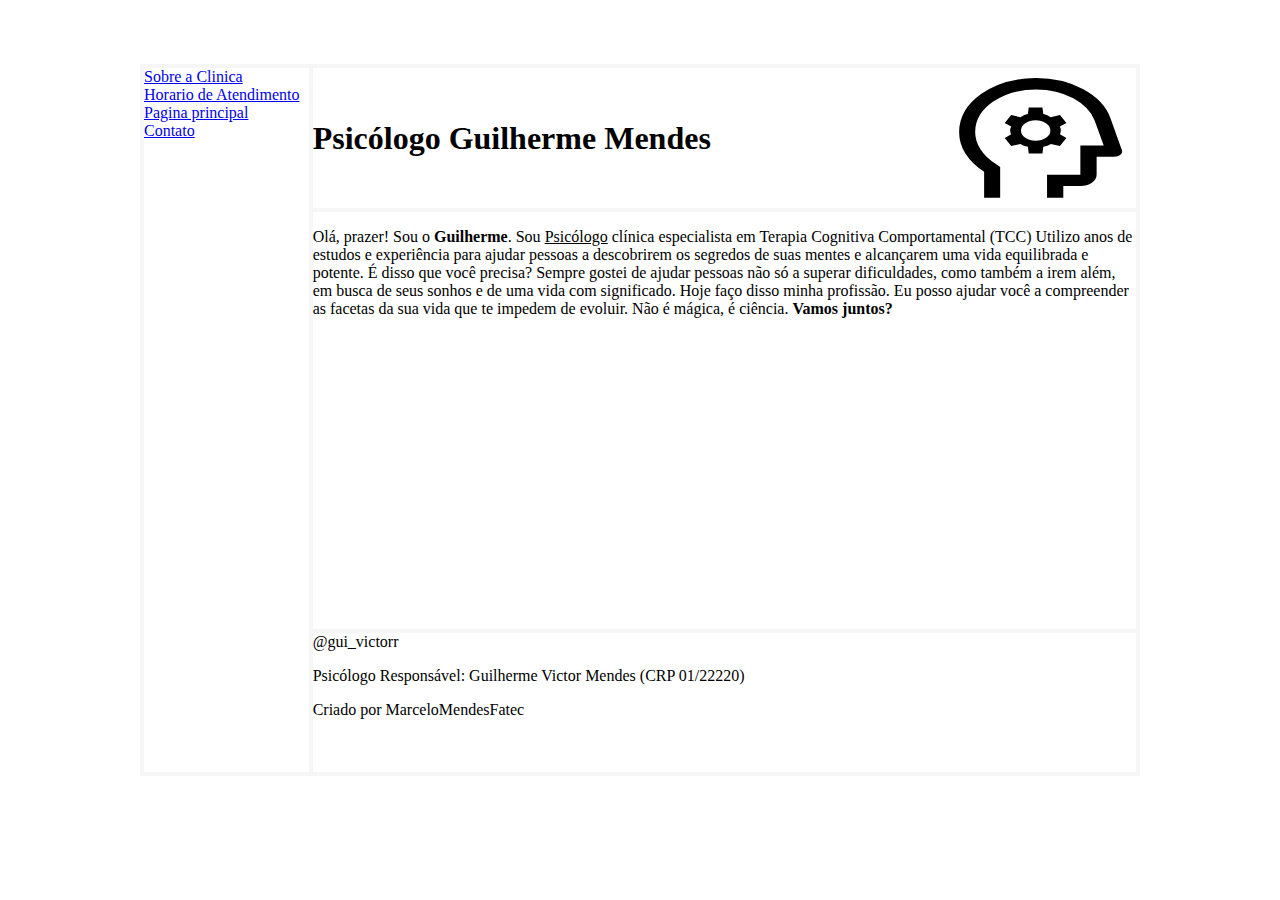
==== index.html @ 0f7ec0eb "Skeleton html" ====
<!DOCTYPE html>
<html lang="en">
<head>
    <meta charset="UTF-8">
    <meta http-equiv="X-UA-Compatible" content="IE=edge">
    <meta name="viewport" content="width=device-width, initial-scale=1.0">
    <title>Guilherme Mendes</title>
    <link rel="stylesheet" href="./style.css">
</head>
<body>
    
    <div class="main">
        
        <div class="menu">
            <a href="./sobre.html">Sobre a Clinica</a>
            <a href="./horario.html">Horario de Atendimento</a>
            <a href="./index.html">Pagina principal </a>
            <a href="./contato.html">Contato</a>
        </div>
        
        <div class="container">
            
            <div class="header">
                <h1>Psicólogo Guilherme Mendes </h1>
                <img src="./assets/psychology_FILL0_wght500_GRAD200_opsz48.svg" alt="brain" width="200" height="140">
            </div>
            
            
            <div class="content">
                <p>
                    Olá, prazer! Sou o <strong>Guilherme</strong>.
                    Sou <u>Psicólogo</u> clínica especialista em Terapia Cognitiva Comportamental (TCC)
                    Utilizo anos de estudos e experiência para ajudar pessoas a descobrirem os segredos de suas 
                    mentes e alcançarem uma vida equilibrada e potente. É disso que você precisa?
                    Sempre gostei de ajudar pessoas não só a superar dificuldades, como também a irem além, em busca de seus 
                    sonhos e de uma vida com significado. Hoje faço disso minha profissão. 
                    Eu posso ajudar você a compreender as facetas da sua vida que te impedem de evoluir.
                    Não é mágica, é ciência. <b>Vamos juntos?</b> 
                </p>
            </div>
            
            <div class="footer">
                <span>@gui_victorr</span>
                <p>Psicólogo Responsável: ​Guilherme Victor Mendes (​​​CRP 01/22220)</p>
                <span>Criado por MarceloMendesFatec</span>

            </div>

        </div>

        
    </div>
    
</body>
</html>
---- style.css ----
input{
    display: flex;
    flex-direction: column;
}



.main{
    display: flex;
    width: 62rem;
    height: 44rem;
    margin: auto;
    margin-top: 4rem;
    border: solid 4px;
    border-color: #f6f6f6;
    
}

.menu{
    display: flex;
    flex-direction: column;
    width: 20%;
    height: 100%;
    border-right: solid 4px;
    border-color: #f6f6f6;
    justify-items: flex-start;
    
}

.container{
    display: flex;
    flex-direction: column;
    width: 100%;
    height: 100%;
}
.header{
    display: flex;
    width: 100%;
    height: 20%;
    justify-content: space-between;
    align-items: center;
    border-bottom: solid 4px;
    border-color: #f6f6f6;
    
}


.content{
    display:flex;
    width: 100%;
    height: 60%;
    border-bottom: solid 4px;
    border-color: #f6f6f6;
}


.footer{
    display: flex;
    flex-direction: column;
    width: 100%;
    height: 20%;
    
}
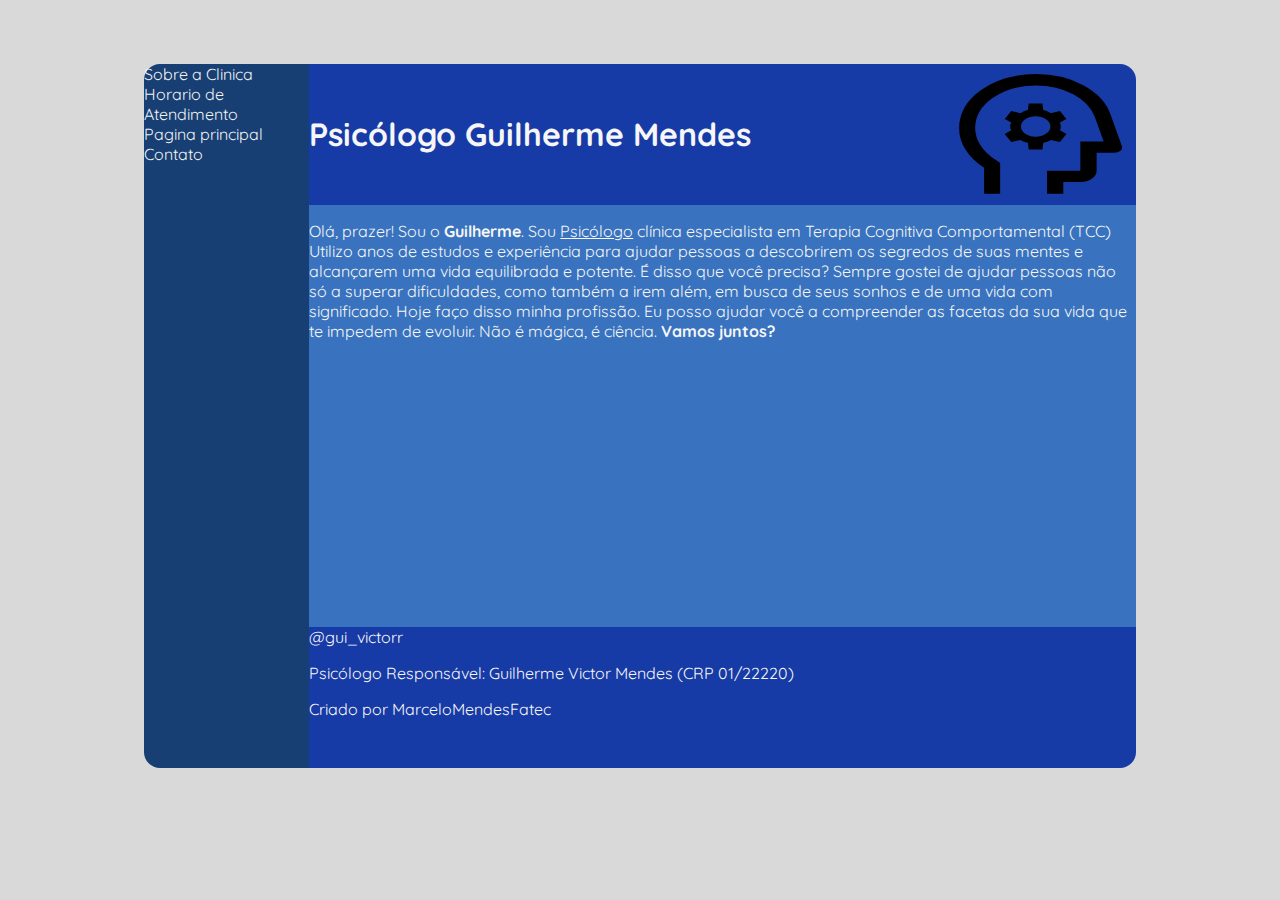
==== commit b8c072e7: "add colors theme" ====
--- a/index.html
+++ b/index.html
@@ -6,6 +6,7 @@
     <meta name="viewport" content="width=device-width, initial-scale=1.0">
     <title>Guilherme Mendes</title>
     <link rel="stylesheet" href="./style.css">
+    
 </head>
 <body>
     
--- a/style.css
+++ b/style.css
@@ -1,9 +1,23 @@
+@import url('https://fonts.googleapis.com/css2?family=Quicksand:wght@300;400;500;600&display=swap');
+
+
+*{
+    font-family: 'Quicksand', sans-serif;
+    box-sizing: border-box;
+}
 input{
     display: flex;
     flex-direction: column;
 }
 
+a{
+    text-decoration: none;
+    color: #f2f2f2;
+}
 
+body{
+    background-color: #D9D9D9;
+}
 
 .main{
     display: flex;
@@ -11,9 +25,8 @@
     height: 44rem;
     margin: auto;
     margin-top: 4rem;
-    border: solid 4px;
     border-color: #f6f6f6;
-    
+
 }
 
 .menu{
@@ -21,9 +34,13 @@
     flex-direction: column;
     width: 20%;
     height: 100%;
-    border-right: solid 4px;
     border-color: #f6f6f6;
     justify-items: flex-start;
+    background-color: #173F73;
+   border-top-left-radius: 1rem;
+   border-bottom-left-radius: 1rem;
+    
+    
     
 }
 
@@ -39,8 +56,10 @@
     height: 20%;
     justify-content: space-between;
     align-items: center;
-    border-bottom: solid 4px;
-    border-color: #f6f6f6;
+    color: #f6f6f6;
+    background-color: #173BA6;
+    border-top-right-radius: 1rem;
+    
     
 }
 
@@ -49,8 +68,8 @@
     display:flex;
     width: 100%;
     height: 60%;
-    border-bottom: solid 4px;
-    border-color: #f6f6f6;
+    background-color: #3973BF;
+    color: #f6f6f6;
 }
 
 
@@ -59,5 +78,7 @@
     flex-direction: column;
     width: 100%;
     height: 20%;
-    
+    color: #f6f6f6;
+    background-color: #173BA6;
+    border-bottom-right-radius: 1rem;
 }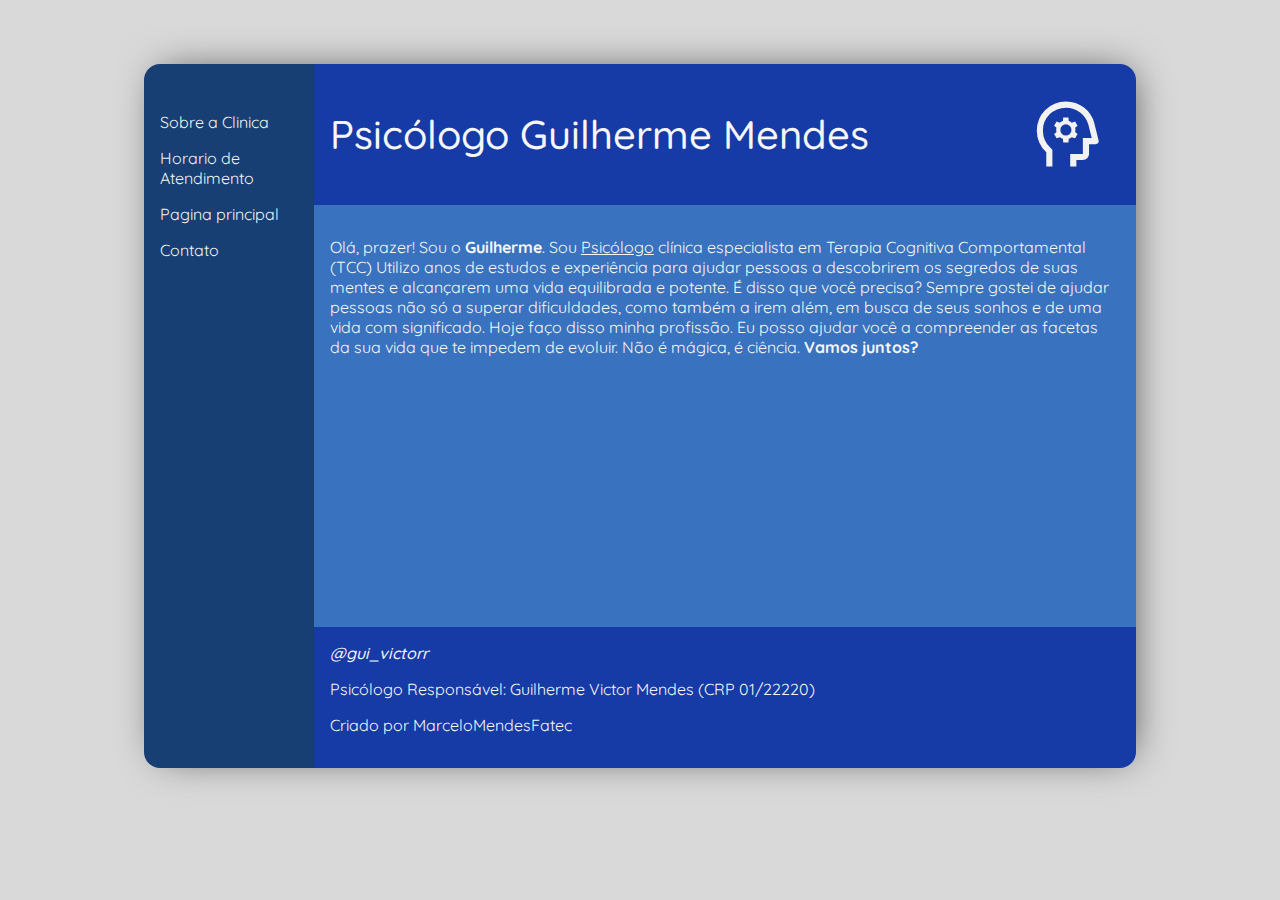
==== commit 644dd77e: "css menu padding" ====
--- a/index.html
+++ b/index.html
@@ -23,7 +23,7 @@
             
             <div class="header">
                 <h1>Psicólogo Guilherme Mendes </h1>
-                <img src="./assets/psychology_FILL0_wght500_GRAD200_opsz48.svg" alt="brain" width="200" height="140">
+                <img src="./assets/psychology_FILL0_wght500_GRAD200_opsz48.svg" alt="brain" width="140" height="140">
             </div>
             
             
@@ -41,9 +41,9 @@
             </div>
             
             <div class="footer">
-                <span>@gui_victorr</span>
+                <span id="insta">@gui_victorr </span>
                 <p>Psicólogo Responsável: ​Guilherme Victor Mendes (​​​CRP 01/22220)</p>
-                <span>Criado por MarceloMendesFatec</span>
+                <span >Criado por MarceloMendesFatec</span>
 
             </div>
 
--- a/style.css
+++ b/style.css
@@ -13,10 +13,21 @@
 a{
     text-decoration: none;
     color: #f2f2f2;
+    padding-top: 1rem;
 }
 
 body{
     background-color: #D9D9D9;
+}
+
+h1{
+    padding-left: 1rem;
+    font-size: 2.5rem;
+    font-weight: 500;
+}
+
+img{
+    padding: 2rem;
 }
 
 .main{
@@ -24,8 +35,13 @@
     width: 62rem;
     height: 44rem;
     margin: auto;
+    border-radius: 1rem;
     margin-top: 4rem;
     border-color: #f6f6f6;
+    -webkit-box-shadow: 5px -2px 40px -12px rgba(0,0,0,0.75);
+-moz-box-shadow: 5px -2px 40px -12px rgba(0,0,0,0.75);
+box-shadow: 5px -2px 40px -12px rgba(0,0,0,0.75);
+
 
 }
 
@@ -34,8 +50,9 @@
     flex-direction: column;
     width: 20%;
     height: 100%;
-    border-color: #f6f6f6;
     justify-items: flex-start;
+    padding: 1rem;
+    padding-top: 2rem;
     background-color: #173F73;
    border-top-left-radius: 1rem;
    border-bottom-left-radius: 1rem;
@@ -70,6 +87,7 @@
     height: 60%;
     background-color: #3973BF;
     color: #f6f6f6;
+    padding: 1rem;
 }
 
 
@@ -81,4 +99,14 @@
     color: #f6f6f6;
     background-color: #173BA6;
     border-bottom-right-radius: 1rem;
+    padding: 1rem;
+}
+
+#insta{
+    font-weight: 500;
+    font-style: italic;
+}
+
+#aboutMe{
+    padding: 1rem;
 }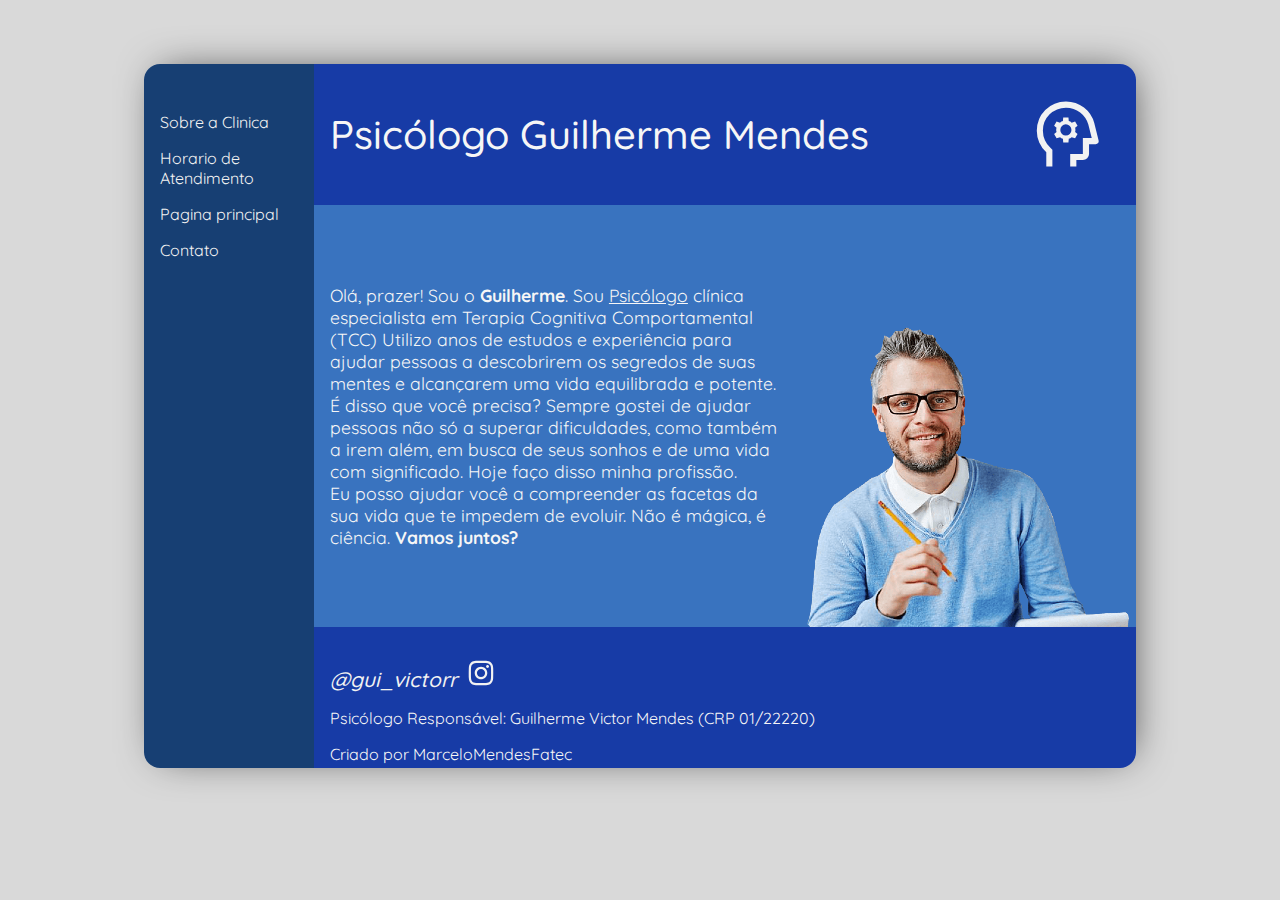
==== commit e7dee6a6: "hover effects" ====
--- a/index.html
+++ b/index.html
@@ -13,10 +13,10 @@
     <div class="main">
         
         <div class="menu">
-            <a href="./sobre.html">Sobre a Clinica</a>
-            <a href="./horario.html">Horario de Atendimento</a>
-            <a href="./index.html">Pagina principal </a>
-            <a href="./contato.html">Contato</a>
+            <a href="./sobre.html" class="hoverButton">Sobre a Clinica</a>
+            <a href="./horario.html" class="hoverButton">Horario de Atendimento</a>
+            <a href="./index.html"class="hoverButton" >Pagina principal </a>
+            <a href="./contato.html"class="hoverButton" >Contato</a>
         </div>
         
         <div class="container">
@@ -28,22 +28,30 @@
             
             
             <div class="content">
-                <p>
-                    Olá, prazer! Sou o <strong>Guilherme</strong>.
-                    Sou <u>Psicólogo</u> clínica especialista em Terapia Cognitiva Comportamental (TCC)
-                    Utilizo anos de estudos e experiência para ajudar pessoas a descobrirem os segredos de suas 
-                    mentes e alcançarem uma vida equilibrada e potente. É disso que você precisa?
-                    Sempre gostei de ajudar pessoas não só a superar dificuldades, como também a irem além, em busca de seus 
-                    sonhos e de uma vida com significado. Hoje faço disso minha profissão. 
-                    Eu posso ajudar você a compreender as facetas da sua vida que te impedem de evoluir.
-                    Não é mágica, é ciência. <b>Vamos juntos?</b> 
-                </p>
+                <div class="col1">
+                    <p id="aboutMe">
+                        Olá, prazer! Sou o <strong>Guilherme</strong>.
+                        Sou <u>Psicólogo</u> clínica especialista em Terapia Cognitiva Comportamental (TCC)
+                        Utilizo anos de estudos e experiência para ajudar pessoas a descobrirem os segredos de suas 
+                        mentes e alcançarem uma vida equilibrada e potente. <br>É disso que você precisa?
+                        Sempre gostei de ajudar pessoas não só a superar dificuldades, como também a irem além, em busca de seus 
+                        sonhos e de uma vida com significado. Hoje faço disso minha profissão.<br> 
+                        Eu posso ajudar você a compreender as facetas da sua vida que te impedem de evoluir.
+                        Não é mágica, é ciência. <b>Vamos juntos?</b> 
+                    </p>
+                </div>
+
+                <div class="col2">
+                    <img src="./assets/pngwing.com.png" alt="me" id="selfie">
+                </div>
             </div>
             
             <div class="footer">
-                <span id="insta">@gui_victorr </span>
+                <a href="https://www.instagram.com/gui_victorr/" id="insta">@gui_victorr
+                    <img id="instaIcon" src="./assets/instagram.svg" alt="instagram icon">
+                </a >
                 <p>Psicólogo Responsável: ​Guilherme Victor Mendes (​​​CRP 01/22220)</p>
-                <span >Criado por MarceloMendesFatec</span>
+                <span>Criado por MarceloMendesFatec</span>
 
             </div>
 
--- a/style.css
+++ b/style.css
@@ -83,14 +83,41 @@
 
 .content{
     display:flex;
+    flex-direction: row;
+    width: 100%;
+    height: 60%;
+    background-color: #3973BF;
+    color: #f6f6f6;
+    
+}
+
+.content2{
+    display:flex;
+    flex-direction: column;
     width: 100%;
     height: 60%;
     background-color: #3973BF;
     color: #f6f6f6;
     padding: 1rem;
+    font-size: 1.1rem;
+    
 }
 
+.col1{
+    display: flex;
+    flex-direction: column;
+    width: 60%;
+    height: 100%;
+    justify-content: center;
+    font-size: 1.1rem;
+}
 
+.col2{
+   display: flex;
+   flex-direction: column;
+   justify-content: flex-end;
+   
+}
 .footer{
     display: flex;
     flex-direction: column;
@@ -102,11 +129,36 @@
     padding: 1rem;
 }
 
+.hoverButton:hover{
+    transition: all 0.2s ease-in-out;
+    text-shadow:  1px 1px 4px #f2f2f2;
+    
+}
+
 #insta{
     font-weight: 500;
     font-style: italic;
+    font-size: 1.3rem;
+    padding: 0;
 }
 
+#insta:hover{
+    transition: all 0.2s ease-in-out;
+    text-shadow:  1px 1px 4px #f2f2f2;
+}
+
+#instaIcon{
+    padding: 0;
+    padding-left: 4px;
+    padding-top: 16px;
+}
 #aboutMe{
     padding: 1rem;
+}
+
+#selfie{
+    padding: 0;
+    display: flex;
+    flex-direction: column;
+    
 }